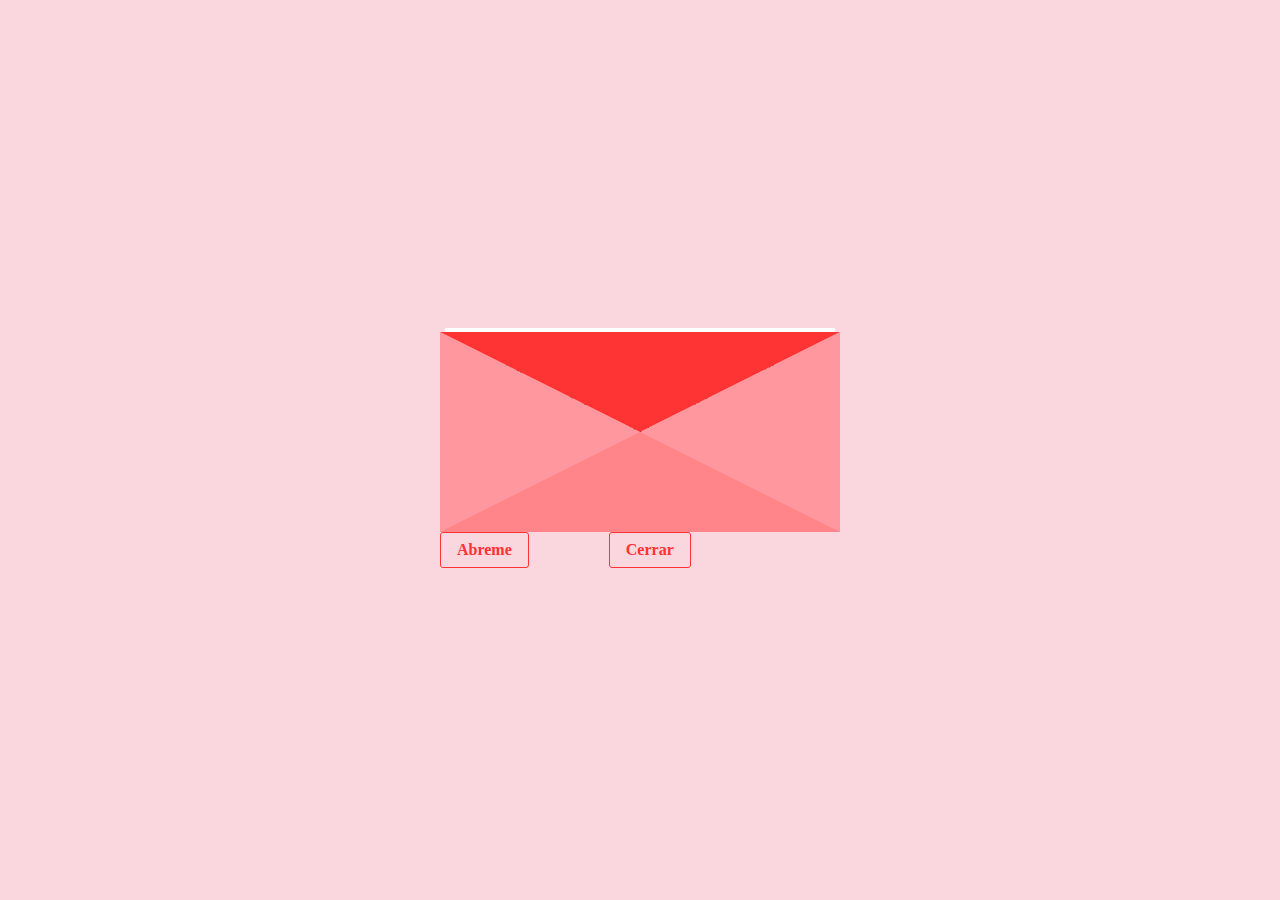
==== planb.html @ 949669de "New letter" ====
<!DOCTYPE html>
<html lang="en">
<head>
    <meta charset="UTF-8">
    <meta name="viewport" content="width=device-width, initial-scale=1.0">
    <link rel="stylesheet" href="css/style.css">
    <title>Plan B de pollito</title>
</head>
<body>
    <main>
        
        <div class="container-letter">

            <div class="cover"></div>
            <span class="heart">♥️</span>
            <p class="paper" id="mainMessage">
                Danny en este día  de san valentin, te deseo lo mejor. Mucha felicidad, salud por supuesto y siempre animos.   ¡ Reina feliz día TQM ! ✨🐥
            </p>
            <div class="letter"></div>
            <div class="options">
                <button id="open">Abreme</button>
                <button href="" id="close">Cerrar</button>
            </div>
        </div>
    </main>
    <script src="letter.js"></script>
</body>
</html>
---- css/style.css ----
@import url('https://fonts.googleapis.com/css2?family=Poppins:ital,wght@0,500;1,900&display=swap');
*{
    font-family: 'Poppins',cursive;
}
/* reset css */

* {
    min-width: 0;
    font: inherit;
  }
  
  *,
  *::before,
  *::after {
    box-sizing: border-box;
  }
  
  img,
  video,
  svg {
    display: block;
    height: auto;
    max-width: 100%;
  }
  
  body {
    margin: 0;
    min-height: 100dvh;
  }
  
  h1,
  h2,
  h3 {
    text-wrap: balance;
  }
  
  p {
    text-wrap: pretty;
  }
  
  /* styles */
  /* TODO: Cambiar la fuente
  
  * {
    font-family: comic-sans;
  } */
  
  body {
    background-color: #fad7df;
  }
  
  main {
    display: flex;
    flex-direction: column;
  
    gap: 3rem;
    justify-content: center;
    align-items: center;
    height: 100vh;
  }
  
  .container-letter {
    position: relative;
  }
  
  .cover {
    position: absolute;
    border-left: 200px solid transparent;
    border-right: 200px solid transparent;
    border-top: 100px solid #fe3334;
    border-bottom: 100px solid transparent;
  
    /*  */
    transition: transform .75s;
    transform-origin: top;
  }
  
  .paper {
    position: absolute;
    padding: 1.5rem;
    line-height: 2rem;
    right: 5px;
    top: -20px;
    /*  */
    z-index: -1;
    background: white;
    width: 390px;
    height: 180px;
  
    transition: all .75s;
  }
  
  .letter {
    border-left: 200px solid #ff989e;
    border-right: 200px solid #ff989e;
    border-top: 100px solid transparent;
    border-bottom: 100px solid #ff858a;
  }
  
  .options {
    display: flex;
    gap: 5rem;
  
    & button {
      color: #ff3234;
      font-weight: 600;
      border-radius: 3px;
      background: #fad7df;
      padding: 0.5rem 1rem;
      border: 1px solid #fe3334;
      cursor: pointer;
    }
  
    & button:hover {
      background: #ff989e;
      color: white;
    }
  }
  
  .open-cover {
    transform: rotatex(180deg);
  }
  
  .open-paper {
    animation: openPaper .5s forwards;
  }
  
  @keyframes openPaper {
    0% {
      top: 0;
    }
    100% {
      top: -120px;
    }
  }
  
  .close-paper {
    animation: closePaper .5s forwards;
  }
  
  @keyframes closePaper {
    0% {
      top: -120px;
    }
    100% {
      top: 0;
    }
  }
  
  
  .heart {
    display: none;
    position: absolute;
    top: 25%;
    left: 46.5%;
    margin: auto;
    font-size: 3rem;
  
    color: #fe3334;
  
    animation: crecer 1s forwards ;
  }
  
  @keyframes crecer {
    0% {
      scale: 1;
      opacity: 1;
    }
    100% {
      scale: 3;
      opacity: 0;
  
    }
  }
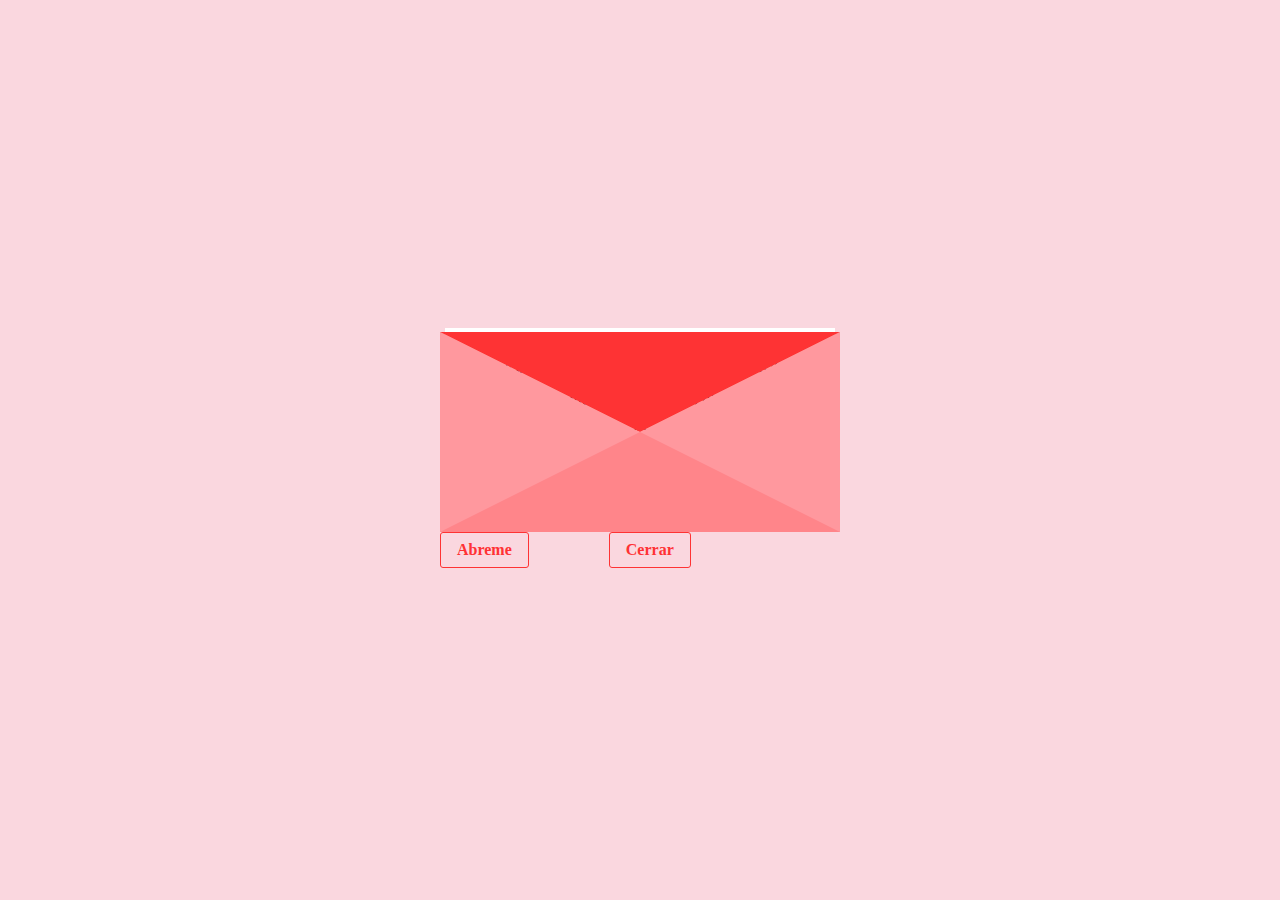
==== commit 46e757fe: "cursi 2.0" ====
--- a/planb.html
+++ b/planb.html
@@ -14,7 +14,7 @@
             <div class="cover"></div>
             <span class="heart">♥️</span>
             <p class="paper" id="mainMessage">
-                Danny en este día  de san valentin, te deseo lo mejor. Mucha felicidad, salud por supuesto y siempre animos.   ¡ Reina feliz día TQM ! ✨🐥
+                Danny en este dia especial agradezco mucho haberte conocido, eres unica, deslumbrante, divertida, bella, genial, valiente, etc.  ¡ Eres inspiración TQM ! ✨🐥
             </p>
             <div class="letter"></div>
             <div class="options">
